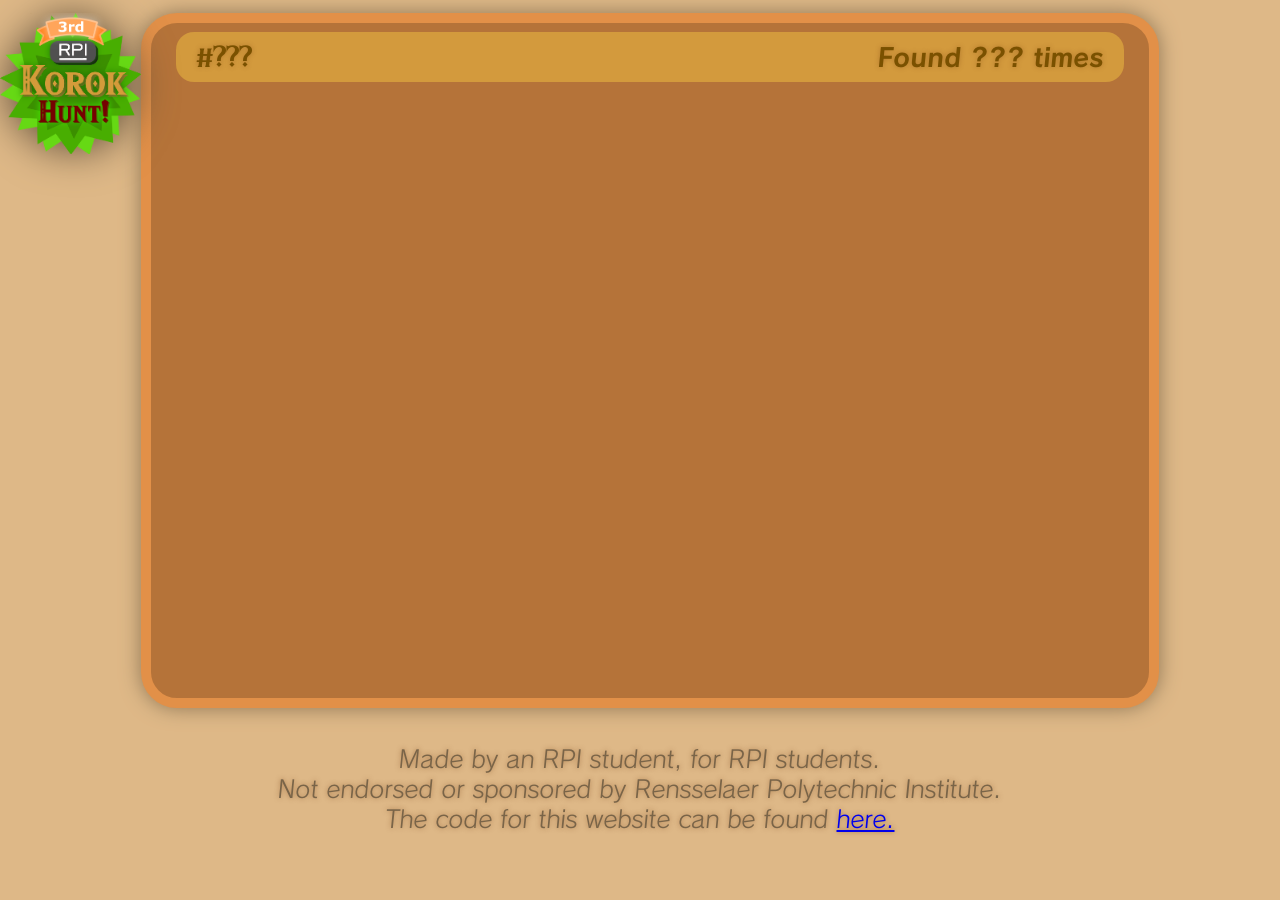
==== koroks/index.html @ 670ab2f8 "Change directory structure" ====
<!DOCTYPE html>

<html id="html" lang="en">
<head>
    <title> RPI Korok Hunt - Koroks </title>
    <meta name="description" content="View the Koroks that have been found in the RPI Korok Hunt!"/>
    <meta charset="UTF-8">

    <link rel="stylesheet" href="/css/main.css">
    <link rel="icon" type="image/x-icon" href="/favicon.ico">
    <meta name="theme-color" content="#E28C3F"/>

    <link rel="canonical" href="https://joshschnauber.com/koroks/" />
    <meta property="og:title" content="The RPI Korok Hunt Koroks Board" />
    <meta property="og:description" content="View the Koroks that have been found in the RPI Korok Hunt!"/>
    <meta property="og:image" content="/img/korok_hunt_logo.png"/>
</head>

<body id="body">
    <!-- MAIN PAGE -->
    <div class="top_container">
        <div class="logo_container">
            <a href="/">
            <img src="/img/korok_hunt_logo.png" alt="RPI Korok Hunt Logo">
            </a>
        </div>

        <div class="l_container">
        <div id="koroks_board" class="board_frame">

            <div class="board_item korok_board_item">
                <korok_number> #??? </korok_number>
                <img src="/img/korok_seed_icon.png">
                <times_scanned>Found ??? times</times_scanned>
            </div>

        </div>
        </div>
    </div>
    <br>
    <br>


    <div class="bottom_paragraph">
        Made by an RPI student, for RPI students.<br>
        Not endorsed or sponsored by Rensselaer Polytechnic Institute.<br>
        The code for this website can be found <a href="https://github.com/joshschnauber/Korok_Hunt_Website" target="_blank" rel="noopener noreferrer">here.</a>
    </div>
    <br>

    <script type="module" src="/koroks/index.js"></script>
</body>
</html>
---- css/main.css ----
/* Resources */
@font-face {
    font-family: 'Hylia Serif Beta';
    src: url('/fonts/HyliaSerifBeta-Regular.ttf');
}

@font-face {
    font-family: 'Calamity Sans';
    src: url('/fonts/Calamity-Regular.otf');
}

@font-face {
    font-family: 'Calamity Sans Bold';
    src: url('/fonts/Calamity-Bold.otf');
}



/* Main Page Styling */

/* Containers */
.top_container {
    display: flex;
    flex-direction: row;
    padding-top: 1%;
}

.logo_container {
    width: 11%;
    align-items: center;
}

.l_container {
    width: 78%;
}

.text_container {
    background-color: rgb(226, 144, 72);
    border-radius: min(4vh, 4.8vw);
    ;
    box-shadow: 0 5px 10px rgb(142, 118, 86);

    width: 82%;
    margin-left: auto;
    margin-right: auto;
}

.img_container {
    background-color: rgb(226, 144, 72);
    border-radius: min(4vh, 4.8vw);
    ;
    box-shadow: 0 5px 10px rgb(142, 118, 86);

    max-height: 50vh;
    max-width: 88vw;
    aspect-ratio: 1.5;
    margin-left: auto;
    margin-right: auto;
    padding-top: 2vw;
    padding-bottom: 4vw;

}

.img_container img {
    width: 92%;
}

/* Text */
.b_paragraph {
    font-family: Calamity Sans;
    color: rgb(122, 81, 0);
    text-shadow: 0 0 5px rgba(115, 58, 17, .35);

    text-align: left;
    margin-left: auto;
    margin-right: auto;
    width: 95%;

    font-size: min(3.6vh, 5.76vw);
    line-height: min(4.05vh, 6.48vw);
    line-height: 1.5em;
}

.t_paragraph {
    font-family: Hylia Serif Beta;
    color: rgb(82, 58, 11);
    text-shadow: 0 0 5px rgb(115, 58, 17, .5);

    text-align: center;
    width: 100%;
    padding-top: 2%;
    padding-bottom: 1%;

    font-size: min(7vh, 11.2vw);
    line-height: min(7.875vh, 12.6vw);
}

.bottom_paragraph {
    font-family: Calamity Sans;
    color: rgb(121, 100, 72);
    text-shadow: 0 0 5px rgb(115, 58, 17, .5);

    text-align: center;
    margin-left: auto;
    margin-right: auto;

    font-size: 18pt;
    line-height: 1.25em;
}

/* Images */
.logo_container img {
    width: 100%;
    filter: drop-shadow(0 0 20px rgb(92, 76, 56));
}

.frontpage_button img {
    width: 40%;
}

.l_container>.map_frame {
    border: min(1.2vh, 1.44vw) solid rgb(226, 144, 72);
    border-radius: min(4vh, 4.8vw);
    box-shadow: 0 0 20px rgb(142, 118, 86);

    width: 100%;
    aspect-ratio: 1.65;
    overflow: hidden;
}

/* Phone Display*/
@media all and (max-aspect-ratio:1) {
    .top_container {
        display: flex;
        flex-direction: column;
        padding-top: 1%;
        margin-left: 1%;
        width: 98%;
    }

    .logo_container {
        align-items: center;
        width: 100%;
    }

    .l_container {
        width: 98%;
        aspect-ratio: 1.5;
    }

    .text_container {
        width: 96%;
        margin-left: auto;
        margin-right: auto;
    }

    .b_paragraph {
        width: 94%;
    }

    .logo_container a {
        text-align: center;
        display: block;
        width: fit-content;
        ;
        height: fit-content;
        margin-left: auto;
        margin-right: auto;
    }

    .logo_container img {
        height: 25vh;
        width: auto;
        max-width: 100%;
    }

    .frontpage_button img {
        width: 90%;
    }

    .l_container>.map_frame {
        aspect-ratio: 1.4;
    }
}



/* User Info Styling */
.user_display {
    background-color: rgb(151, 107, 62);
    border-left: 10px solid rgb(80, 54, 32);
    border-bottom: 10px solid rgb(80, 54, 32);

    border-bottom-left-radius: 3vw;
    box-shadow: 0 0 10vw black;

    position: fixed;
    top: 0;
    right: 0;

    font-family: Hylia Serif Beta;
    font-size: 3.5em;
    color: goldenrod;
    text-wrap: wrap;
    overflow-wrap: break-word;

    max-width: 35%;
    padding-left: .25em;
    padding-right: .25em;
    padding-bottom: .1em;

    visibility: hidden;
}



/* Popup Styling*/
.align_popup {
    opacity: 0;
    visibility: hidden;

    position: absolute;
    left: 0;
    right: 0;
    bottom: 0;
    top: 0;
    margin-left: auto;
    margin-right: auto;
    margin-bottom: auto;
    margin-top: auto;

    background-size: contain;
    container-type: size;
}

.show {
    opacity: 1;
    visibility: visible;
}

.debug {
    border: 1px solid red;
    visibility: visible;
}

.popup_button_container {
    margin-top: auto;
    width: 100%;
}

.popup_button_container>.popup_button {
    background-color: #ce7400;
    border-radius: 3vh;
    width: 95%;
    aspect-ratio: 5;

    font-family: Calamity Sans Bold;
    color: #fed900;
    /*font-size: min(6vh, 8.57vw); .7 aspect*/
    font-size: min(5.083vh, 6.1vw);
    white-space: nowrap;

    border: none;
    outline: none;
    outline-width: 0;
}

.info_popup {
    background-color: rgb(151, 107, 62);
    border: min(1.2vh, 1.44vw) solid rgb(80, 54, 32);
    border-radius: 4vmax;
    box-shadow: 0 0 0 1500px rgb(0, 0, 0, .75);

    max-width: 90vw;
    max-height: 80vh;
    aspect-ratio: .7;
    z-index: 3;

    padding-left: 4vw;
    padding-right: 4vw;
    padding-top: 2vh;
    padding-bottom: 3vh;

    display: flex;
    flex-direction: column;
    flex-basis: auto;
    flex: 1;
    overflow-y: visible;

    min-height: 0;
    min-width: 0;
}

.info_popup_title_div {
    display: flex;
    flex-direction: column;

    height: 42%;
    padding-bottom: 1%;
}

.info_popup_title_div>h1,
.h1 {
    font-family: Calamity Sans Bold;
    font-size: min(3.6vh, 6vw);
    line-height: min(3.6vh, 6vw);
    color: rgba(41, 29, 0, 0.785);
    font-weight: normal;

    margin: 0px;
    padding-bottom: 1%;
}

.info_popup_title_div>h1>u {
    font-size: min(4.2vh, 7.0vw);
    line-height: min(4.2vh, 7.0vw);
    color: goldenrod;
    font-weight: normal;
}

.info_popup_title_div>.logo_div {
    height: 75%;
}

.info_popup_title_div>.logo_div>img {
    height: 100%;
    filter: drop-shadow(0 0 20px rgb(92, 76, 56));
}

.info_popup_text {
    font-family: Calamity Sans;
    /*font-size: min(4.25vh, 6.07vw);  0.7 aspect */
    font-size: min(3.2vh, 5.1vw);
    line-height: min(3.6vh, 5.76vw);
    color: whitesmoke;

    padding-top: 3%;
}

.korok_popup_text {
    font-family: Hylia Serif Beta;
    font-size: min(4.7vh, 7.83vw);
    color: whitesmoke;

    text-align: center;
}

.korok_popup_text>.korok_popup_found_text {
    font-family: Hylia Serif Beta;
    font-size: min(4.7vh, 7.83vw);
    line-height: min(5vh, 8.33vw);
    color: whitesmoke;
}

.korok_popup_text>.korok_popup_count_text {
    font-family: Calamity Sans Bold;
    font-size: min(4.23vh, 7.047vw);
    line-height: min(4.935vh, 8.221vw);
    color: whitesmoke;
    padding-top: 5%;
}

.korok_popup_text>.korok_popup_prev_text {
    font-family: Calamity Sans;
    font-size: min(3.384vh, 5.616vw);
    line-height: min(3.384vh, 5.616vw);
    color: rgb(193, 193, 193);
}

.korok_image_div {
    height: 45%;
    padding-bottom: 3%;
}

.korok_image_div>img {
    height: 100%;
    filter: drop-shadow(1px 1.5vh 2vh #222222b1);
}

.upper_right_float_text {
    position: absolute;
    top: 2%;
    right: 4%;
    text-align: right;
}

.unknown_korok_popup_text {
    font-family: Hylia Serif Beta;
    font-size: min(4.7vh, 7.83vw);
    color: whitesmoke;

    text-align: center;
}

.unknown_korok_popup_text>h1 {
    font-family: Calamity Sans Bold;
    font-size: min(4.7vh, 7.83vw);
    line-height: min(4.935vh, 8.221vw);
    color: whitesmoke;
    font-weight: normal;

    margin: 0;
}

.unknown_korok_popup_text>h2 {
    font-family: Calamity Sans;
    font-size: min(3.384vh, 5.616vw);
    line-height: min(3.384vh, 5.616vw);
    color: rgb(193, 193, 193);
    font-weight: normal;

    margin: 0;
}

.unknown_korok_image_div {
    height: 50%;
    padding-bottom: 6%;
}

.unknown_korok_image_div>img {
    height: 100%;
}

.username_popup {
    background-color: rgb(151, 107, 62);
    border: min(1.2vh, 1.44vw) solid rgb(80, 54, 32);
    border-radius: 4vmax;
    box-shadow: 0 0 0 1500px rgb(0, 0, 0, .75);

    max-height: 60vh;
    max-width: 90vw;
    aspect-ratio: 1.2;
    z-index: 2;

    padding-left: 3vw;
    padding-right: 3vw;
    padding-top: 2vh;
    padding-bottom: 2vh;

    display: flex;
    flex-direction: column;
    flex: 1;
    overflow-y: visible;

    min-height: 0;
    min-width: 0;
}

.username_popup label {
    font-family: Calamity Sans Bold;
    font-size: min(4.5vh, 5.94vw);
    line-height: 0;
    color: whitesmoke;
    text-align: center;

    vertical-align: middle;
    padding-right: 1vw;
}

.username_popup h2 {
    font-family: Calamity Sans;
    font-size: min(3.8vh, 4.8vw);
    line-height: min(4.4vh, 5.28vw);
    color: rgb(193, 193, 193);
    font-weight: normal;

    text-align: center;
    margin: 0;
}

.username_popup_input {
    padding-top: 2%;
    padding-bottom: 1.5%;

    white-space: nowrap;
}

.input_popup_error {
    font-family: Calamity Sans;
    font-size: min(4vh, 4.8vw);
    line-height: min(4vh, 4.8vw);
    color: rgb(107, 0, 0);
    text-align: center;

    padding-top: 3%;
    visibility: hidden;
}

.input_text_area {
    font-family: Calamity Sans Bold;
    color: black;

    width: min(42vh, 50.4vw);
    height: min(6vh, 7.2vw);
    font-size: min(4vh, 4.8vw);
    line-height: min(6vh, 7.2vw);
    outline: none;
    border: none;

    text-align: center;
    resize: none;
    overflow-x: hidden;
    overflow-y: hidden;
    white-space: nowrap;

    vertical-align: middle;
}

.input_text_area_label {
    color: whitesmoke;
    vertical-align: middle;
}

.username_popup_input_padding {
    padding-top: 4%;
}


/* Board styling */
.l_container>.board_frame {
    border: min(1.2vh, 1.44vw) solid rgb(226, 144, 72);
    border-radius: min(4vh, 4.8vw);
    box-shadow: 0 0 20px rgb(142, 118, 86);
    background-color: rgb(181, 115, 57);

    width: 100%;
    height: 75vh;

    overflow-x: hidden;
    overflow-y: scroll;
}

.board_frame::-webkit-scrollbar {
    width: 0px;
    background: transparent;
}

.board_item {
    width: auto;
    display: flex;
    flex-direction: row;
    margin-left: 2vw;
    margin-right: 2vw;
    margin-top: 1vh;
    margin-bottom: 1vh;
    padding-left: 1vw;
    padding-right: 1vw;
    padding-top: 1vh;
    padding-bottom: 1vh;

    background-color: rgb(211, 154, 61);
    border-radius: 2vh;
}

.leaderboard_item {
    flex-direction: column;
}

.leaderboard_item>.leaderboard_rank_item {
    display: flex;
    flex-direction: row;

    font-family: Calamity Sans Bold;
    color: rgb(122, 81, 0);
    text-shadow: 0 0 5px rgba(115, 58, 17, .35);
    font-size: 2vw;
    line-height: 1.25em;
}

.leaderboard_item rank {
    padding-left: 0.5vw;
    font-family: Hylia Serif Beta;
}

.leaderboard_item username {
    padding-left: 1vw;
    padding-right: 2vw;
    max-width: 51vw;
    text-wrap: wrap;
    word-wrap: break-word;
}

.leaderboard_item count {
    padding-right: 0.5vw;
    margin-left: auto;
    width: auto;
    text-wrap: nowrap;
}

.leaderboard_item>.leaderboard_other_item {
    font-family: Calamity Sans;
    color: rgb(133, 98, 29);
    text-shadow: none;
    font-size: 1.2vw;
    line-height: 1.25em;
}

.leaderboard_item last_active {
    padding-left: 2em;
}

.korok_board_item {
    font-family: Calamity Sans Bold;
    color: rgb(122, 81, 0);
    text-shadow: 0 0 5px rgba(115, 58, 17, .35);
    font-size: 2vw;
    line-height: 1.25em;
}

.korok_board_item>korok_number {
    padding-left: 0.5vw;
    font-family: Hylia Serif Beta;
}

.korok_board_item>img {
    padding-left: 2vw;

    height: 1.25em;
    margin-top: auto;
    margin-bottom: auto;
    visibility: hidden;
}

.korok_board_item>times_scanned {
    padding-right: 0.5vw;
    margin-left: auto;
    width: auto;
    text-wrap: nowrap;
}

/* Phone Display */
@media all and (max-aspect-ratio:1) {
    .l_container>.board_frame {
        height: 60vh;
    }

    .leaderboard_item>.leaderboard_rank_item {
        font-size: 5vw;
    }

    .leaderboard_item>.leaderboard_other_item {
        font-size: 3vw;
    }

    .korok_board_item {
        font-size: 5vw;
    }
}


/* Alignment */
html {
    overflow-x: hidden;

    -webkit-text-size-adjust: 100%;
    /* Prevent font scaling in landscape while allowing user zoom */
}

body {
    margin: 0;
    padding: 0;

    overflow-x: hidden;

    background-color: burlywood;
}

.center {
    display: block;
    margin-left: auto;
    margin-right: auto;
    text-align: center;
}

.v_center {
    margin-top: auto;
    margin-bottom: auto;
}
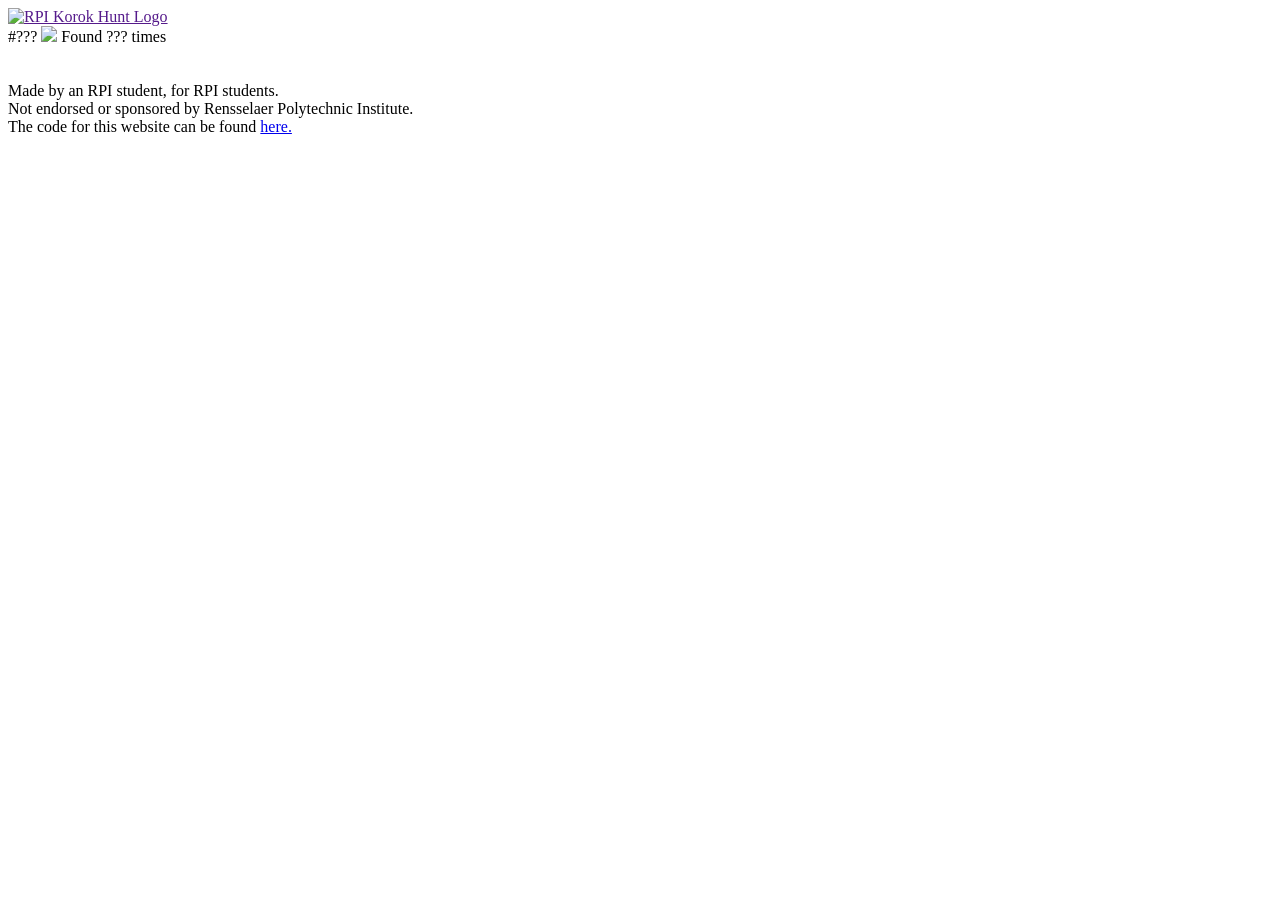
==== commit 187349c9: "Update base dir" ====
--- a/koroks/index.html
+++ b/koroks/index.html
@@ -6,11 +6,11 @@
     <meta name="description" content="View the Koroks that have been found in the RPI Korok Hunt!"/>
     <meta charset="UTF-8">
 
-    <link rel="stylesheet" href="/css/main.css">
-    <link rel="icon" type="image/x-icon" href="/favicon.ico">
+    <link rel="stylesheet" href="css/main.css">
+    <link rel="icon" type="image/x-icon" href="favicon.ico">
     <meta name="theme-color" content="#E28C3F"/>
 
-    <link rel="canonical" href="https://joshschnauber.com/koroks/" />
+    <link rel="canonical" href="https://www.rpikorokhunt.com/koroks/" />
     <meta property="og:title" content="The RPI Korok Hunt Koroks Board" />
     <meta property="og:description" content="View the Koroks that have been found in the RPI Korok Hunt!"/>
     <meta property="og:image" content="/img/korok_hunt_logo.png"/>
@@ -20,8 +20,8 @@
     <!-- MAIN PAGE -->
     <div class="top_container">
         <div class="logo_container">
-            <a href="/">
-            <img src="/img/korok_hunt_logo.png" alt="RPI Korok Hunt Logo">
+            <a href="">
+            <img src="img/korok_hunt_logo.png" alt="RPI Korok Hunt Logo">
             </a>
         </div>
 
@@ -30,7 +30,7 @@
 
             <div class="board_item korok_board_item">
                 <korok_number> #??? </korok_number>
-                <img src="/img/korok_seed_icon.png">
+                <img src="img/korok_seed_icon.png">
                 <times_scanned>Found ??? times</times_scanned>
             </div>
 
@@ -44,11 +44,11 @@
     <div class="bottom_paragraph">
         Made by an RPI student, for RPI students.<br>
         Not endorsed or sponsored by Rensselaer Polytechnic Institute.<br>
-        The code for this website can be found <a href="https://github.com/joshschnauber/Korok_Hunt_Website" target="_blank" rel="noopener noreferrer">here.</a>
+        The code for this website can be found <a href="https://github.com/battistary/Korok_Hunt_Website" target="_blank" rel="noopener noreferrer">here.</a>
     </div>
     <br>
 
-    <script type="module" src="/koroks/index.js"></script>
+    <script type="module" src="koroks/index.js"></script>
 </body>
 </html>
 
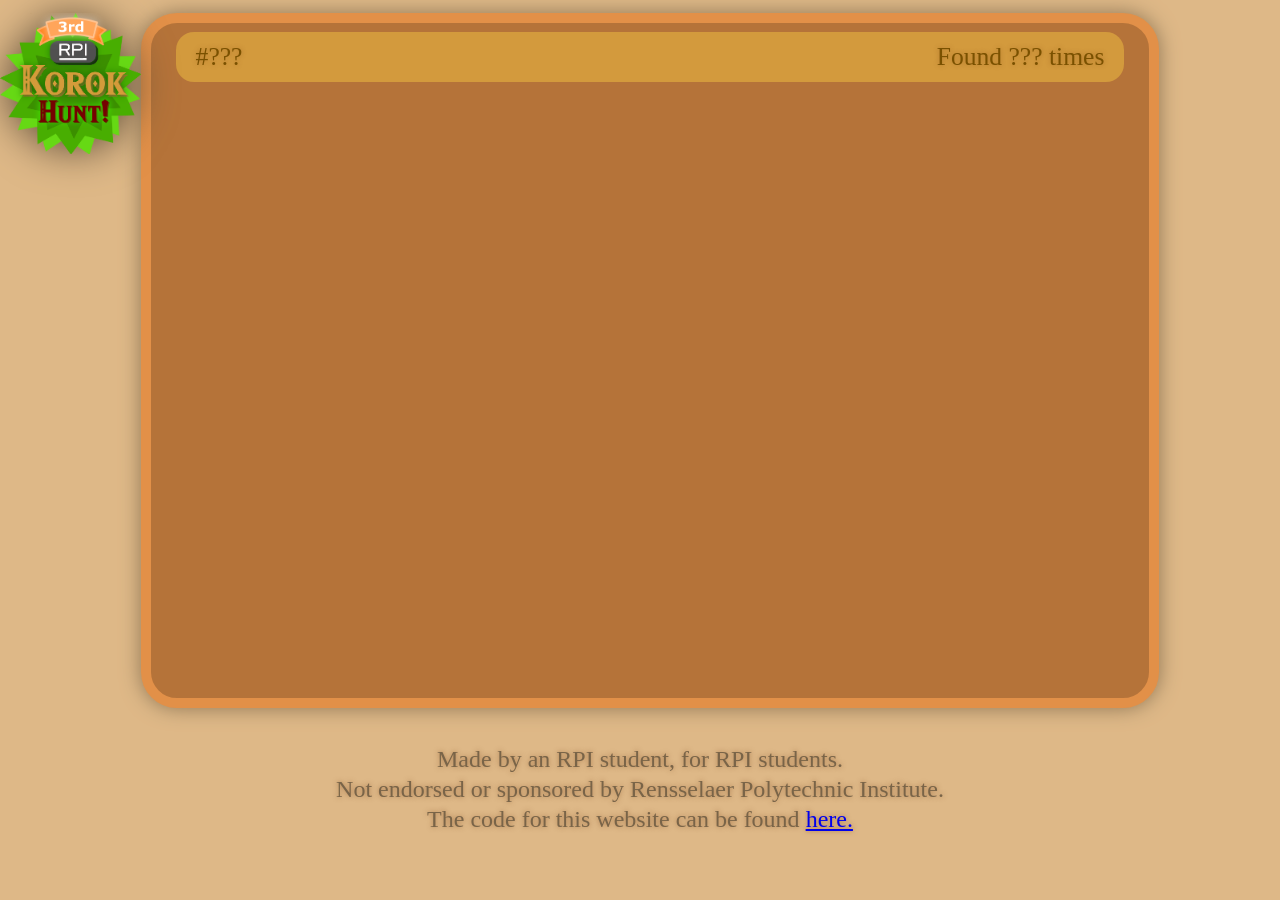
==== commit d008f910: "Fix relative dir paths" ====
--- a/koroks/index.html
+++ b/koroks/index.html
@@ -6,8 +6,8 @@
     <meta name="description" content="View the Koroks that have been found in the RPI Korok Hunt!"/>
     <meta charset="UTF-8">
 
-    <link rel="stylesheet" href="css/main.css">
-    <link rel="icon" type="image/x-icon" href="favicon.ico">
+    <link rel="stylesheet" href="/css/main.css">
+    <link rel="icon" type="image/x-icon" href="/favicon.ico">
     <meta name="theme-color" content="#E28C3F"/>
 
     <link rel="canonical" href="https://www.rpikorokhunt.com/koroks/" />
@@ -21,7 +21,7 @@
     <div class="top_container">
         <div class="logo_container">
             <a href="">
-            <img src="img/korok_hunt_logo.png" alt="RPI Korok Hunt Logo">
+            <img src="/img/korok_hunt_logo.png" alt="RPI Korok Hunt Logo">
             </a>
         </div>
 
@@ -48,7 +48,7 @@
     </div>
     <br>
 
-    <script type="module" src="koroks/index.js"></script>
+    <script type="module" src="/koroks/index.js"></script>
 </body>
 </html>
 
--- a/css/main.css
+++ b/css/main.css
@@ -0,0 +1,678 @@
+/* Resources */
+@font-face {
+    font-family: 'Hylia Serif Beta';
+    src: url(../fonts/HyliaSerifBeta-Regular.ttf');
+}
+
+@font-face {
+    font-family: 'Calamity Sans';
+    src: url(../fonts/Calamity-Regular.otf');
+}
+
+@font-face {
+    font-family: 'Calamity Sans Bold';
+    src: url(../fonts/Calamity-Bold.otf');
+}
+
+
+
+/* Main Page Styling */
+
+/* Containers */
+.top_container {
+    display: flex;
+    flex-direction: row;
+    padding-top: 1%;
+}
+
+.logo_container {
+    width: 11%;
+    align-items: center;
+}
+
+.l_container {
+    width: 78%;
+}
+
+.text_container {
+    background-color: rgb(226, 144, 72);
+    border-radius: min(4vh, 4.8vw);
+    ;
+    box-shadow: 0 5px 10px rgb(142, 118, 86);
+
+    width: 82%;
+    margin-left: auto;
+    margin-right: auto;
+}
+
+.img_container {
+    background-color: rgb(226, 144, 72);
+    border-radius: min(4vh, 4.8vw);
+    ;
+    box-shadow: 0 5px 10px rgb(142, 118, 86);
+
+    max-height: 50vh;
+    max-width: 88vw;
+    aspect-ratio: 1.5;
+    margin-left: auto;
+    margin-right: auto;
+    padding-top: 2vw;
+    padding-bottom: 4vw;
+
+}
+
+.img_container img {
+    width: 92%;
+}
+
+/* Text */
+.b_paragraph {
+    font-family: Calamity Sans;
+    color: rgb(122, 81, 0);
+    text-shadow: 0 0 5px rgba(115, 58, 17, .35);
+
+    text-align: left;
+    margin-left: auto;
+    margin-right: auto;
+    width: 95%;
+
+    font-size: min(3.6vh, 5.76vw);
+    line-height: min(4.05vh, 6.48vw);
+    line-height: 1.5em;
+}
+
+.t_paragraph {
+    font-family: Hylia Serif Beta;
+    color: rgb(82, 58, 11);
+    text-shadow: 0 0 5px rgb(115, 58, 17, .5);
+
+    text-align: center;
+    width: 100%;
+    padding-top: 2%;
+    padding-bottom: 1%;
+
+    font-size: min(7vh, 11.2vw);
+    line-height: min(7.875vh, 12.6vw);
+}
+
+.bottom_paragraph {
+    font-family: Calamity Sans;
+    color: rgb(121, 100, 72);
+    text-shadow: 0 0 5px rgb(115, 58, 17, .5);
+
+    text-align: center;
+    margin-left: auto;
+    margin-right: auto;
+
+    font-size: 18pt;
+    line-height: 1.25em;
+}
+
+/* Images */
+.logo_container img {
+    width: 100%;
+    filter: drop-shadow(0 0 20px rgb(92, 76, 56));
+}
+
+.frontpage_button img {
+    width: 40%;
+}
+
+.l_container>.map_frame {
+    border: min(1.2vh, 1.44vw) solid rgb(226, 144, 72);
+    border-radius: min(4vh, 4.8vw);
+    box-shadow: 0 0 20px rgb(142, 118, 86);
+
+    width: 100%;
+    aspect-ratio: 1.65;
+    overflow: hidden;
+}
+
+/* Phone Display*/
+@media all and (max-aspect-ratio:1) {
+    .top_container {
+        display: flex;
+        flex-direction: column;
+        padding-top: 1%;
+        margin-left: 1%;
+        width: 98%;
+    }
+
+    .logo_container {
+        align-items: center;
+        width: 100%;
+    }
+
+    .l_container {
+        width: 98%;
+        aspect-ratio: 1.5;
+    }
+
+    .text_container {
+        width: 96%;
+        margin-left: auto;
+        margin-right: auto;
+    }
+
+    .b_paragraph {
+        width: 94%;
+    }
+
+    .logo_container a {
+        text-align: center;
+        display: block;
+        width: fit-content;
+        ;
+        height: fit-content;
+        margin-left: auto;
+        margin-right: auto;
+    }
+
+    .logo_container img {
+        height: 25vh;
+        width: auto;
+        max-width: 100%;
+    }
+
+    .frontpage_button img {
+        width: 90%;
+    }
+
+    .l_container>.map_frame {
+        aspect-ratio: 1.4;
+    }
+}
+
+
+
+/* User Info Styling */
+.user_display {
+    background-color: rgb(151, 107, 62);
+    border-left: 10px solid rgb(80, 54, 32);
+    border-bottom: 10px solid rgb(80, 54, 32);
+
+    border-bottom-left-radius: 3vw;
+    box-shadow: 0 0 10vw black;
+
+    position: fixed;
+    top: 0;
+    right: 0;
+
+    font-family: Hylia Serif Beta;
+    font-size: 3.5em;
+    color: goldenrod;
+    text-wrap: wrap;
+    overflow-wrap: break-word;
+
+    max-width: 35%;
+    padding-left: .25em;
+    padding-right: .25em;
+    padding-bottom: .1em;
+
+    visibility: hidden;
+}
+
+
+
+/* Popup Styling*/
+.align_popup {
+    opacity: 0;
+    visibility: hidden;
+
+    position: absolute;
+    left: 0;
+    right: 0;
+    bottom: 0;
+    top: 0;
+    margin-left: auto;
+    margin-right: auto;
+    margin-bottom: auto;
+    margin-top: auto;
+
+    background-size: contain;
+    container-type: size;
+}
+
+.show {
+    opacity: 1;
+    visibility: visible;
+}
+
+.debug {
+    border: 1px solid red;
+    visibility: visible;
+}
+
+.popup_button_container {
+    margin-top: auto;
+    width: 100%;
+}
+
+.popup_button_container>.popup_button {
+    background-color: #ce7400;
+    border-radius: 3vh;
+    width: 95%;
+    aspect-ratio: 5;
+
+    font-family: Calamity Sans Bold;
+    color: #fed900;
+    /*font-size: min(6vh, 8.57vw); .7 aspect*/
+    font-size: min(5.083vh, 6.1vw);
+    white-space: nowrap;
+
+    border: none;
+    outline: none;
+    outline-width: 0;
+}
+
+.info_popup {
+    background-color: rgb(151, 107, 62);
+    border: min(1.2vh, 1.44vw) solid rgb(80, 54, 32);
+    border-radius: 4vmax;
+    box-shadow: 0 0 0 1500px rgb(0, 0, 0, .75);
+
+    max-width: 90vw;
+    max-height: 80vh;
+    aspect-ratio: .7;
+    z-index: 3;
+
+    padding-left: 4vw;
+    padding-right: 4vw;
+    padding-top: 2vh;
+    padding-bottom: 3vh;
+
+    display: flex;
+    flex-direction: column;
+    flex-basis: auto;
+    flex: 1;
+    overflow-y: visible;
+
+    min-height: 0;
+    min-width: 0;
+}
+
+.info_popup_title_div {
+    display: flex;
+    flex-direction: column;
+
+    height: 42%;
+    padding-bottom: 1%;
+}
+
+.info_popup_title_div>h1,
+.h1 {
+    font-family: Calamity Sans Bold;
+    font-size: min(3.6vh, 6vw);
+    line-height: min(3.6vh, 6vw);
+    color: rgba(41, 29, 0, 0.785);
+    font-weight: normal;
+
+    margin: 0px;
+    padding-bottom: 1%;
+}
+
+.info_popup_title_div>h1>u {
+    font-size: min(4.2vh, 7.0vw);
+    line-height: min(4.2vh, 7.0vw);
+    color: goldenrod;
+    font-weight: normal;
+}
+
+.info_popup_title_div>.logo_div {
+    height: 75%;
+}
+
+.info_popup_title_div>.logo_div>img {
+    height: 100%;
+    filter: drop-shadow(0 0 20px rgb(92, 76, 56));
+}
+
+.info_popup_text {
+    font-family: Calamity Sans;
+    /*font-size: min(4.25vh, 6.07vw);  0.7 aspect */
+    font-size: min(3.2vh, 5.1vw);
+    line-height: min(3.6vh, 5.76vw);
+    color: whitesmoke;
+
+    padding-top: 3%;
+}
+
+.korok_popup_text {
+    font-family: Hylia Serif Beta;
+    font-size: min(4.7vh, 7.83vw);
+    color: whitesmoke;
+
+    text-align: center;
+}
+
+.korok_popup_text>.korok_popup_found_text {
+    font-family: Hylia Serif Beta;
+    font-size: min(4.7vh, 7.83vw);
+    line-height: min(5vh, 8.33vw);
+    color: whitesmoke;
+}
+
+.korok_popup_text>.korok_popup_count_text {
+    font-family: Calamity Sans Bold;
+    font-size: min(4.23vh, 7.047vw);
+    line-height: min(4.935vh, 8.221vw);
+    color: whitesmoke;
+    padding-top: 5%;
+}
+
+.korok_popup_text>.korok_popup_prev_text {
+    font-family: Calamity Sans;
+    font-size: min(3.384vh, 5.616vw);
+    line-height: min(3.384vh, 5.616vw);
+    color: rgb(193, 193, 193);
+}
+
+.korok_image_div {
+    height: 45%;
+    padding-bottom: 3%;
+}
+
+.korok_image_div>img {
+    height: 100%;
+    filter: drop-shadow(1px 1.5vh 2vh #222222b1);
+}
+
+.upper_right_float_text {
+    position: absolute;
+    top: 2%;
+    right: 4%;
+    text-align: right;
+}
+
+.unknown_korok_popup_text {
+    font-family: Hylia Serif Beta;
+    font-size: min(4.7vh, 7.83vw);
+    color: whitesmoke;
+
+    text-align: center;
+}
+
+.unknown_korok_popup_text>h1 {
+    font-family: Calamity Sans Bold;
+    font-size: min(4.7vh, 7.83vw);
+    line-height: min(4.935vh, 8.221vw);
+    color: whitesmoke;
+    font-weight: normal;
+
+    margin: 0;
+}
+
+.unknown_korok_popup_text>h2 {
+    font-family: Calamity Sans;
+    font-size: min(3.384vh, 5.616vw);
+    line-height: min(3.384vh, 5.616vw);
+    color: rgb(193, 193, 193);
+    font-weight: normal;
+
+    margin: 0;
+}
+
+.unknown_korok_image_div {
+    height: 50%;
+    padding-bottom: 6%;
+}
+
+.unknown_korok_image_div>img {
+    height: 100%;
+}
+
+.username_popup {
+    background-color: rgb(151, 107, 62);
+    border: min(1.2vh, 1.44vw) solid rgb(80, 54, 32);
+    border-radius: 4vmax;
+    box-shadow: 0 0 0 1500px rgb(0, 0, 0, .75);
+
+    max-height: 60vh;
+    max-width: 90vw;
+    aspect-ratio: 1.2;
+    z-index: 2;
+
+    padding-left: 3vw;
+    padding-right: 3vw;
+    padding-top: 2vh;
+    padding-bottom: 2vh;
+
+    display: flex;
+    flex-direction: column;
+    flex: 1;
+    overflow-y: visible;
+
+    min-height: 0;
+    min-width: 0;
+}
+
+.username_popup label {
+    font-family: Calamity Sans Bold;
+    font-size: min(4.5vh, 5.94vw);
+    line-height: 0;
+    color: whitesmoke;
+    text-align: center;
+
+    vertical-align: middle;
+    padding-right: 1vw;
+}
+
+.username_popup h2 {
+    font-family: Calamity Sans;
+    font-size: min(3.8vh, 4.8vw);
+    line-height: min(4.4vh, 5.28vw);
+    color: rgb(193, 193, 193);
+    font-weight: normal;
+
+    text-align: center;
+    margin: 0;
+}
+
+.username_popup_input {
+    padding-top: 2%;
+    padding-bottom: 1.5%;
+
+    white-space: nowrap;
+}
+
+.input_popup_error {
+    font-family: Calamity Sans;
+    font-size: min(4vh, 4.8vw);
+    line-height: min(4vh, 4.8vw);
+    color: rgb(107, 0, 0);
+    text-align: center;
+
+    padding-top: 3%;
+    visibility: hidden;
+}
+
+.input_text_area {
+    font-family: Calamity Sans Bold;
+    color: black;
+
+    width: min(42vh, 50.4vw);
+    height: min(6vh, 7.2vw);
+    font-size: min(4vh, 4.8vw);
+    line-height: min(6vh, 7.2vw);
+    outline: none;
+    border: none;
+
+    text-align: center;
+    resize: none;
+    overflow-x: hidden;
+    overflow-y: hidden;
+    white-space: nowrap;
+
+    vertical-align: middle;
+}
+
+.input_text_area_label {
+    color: whitesmoke;
+    vertical-align: middle;
+}
+
+.username_popup_input_padding {
+    padding-top: 4%;
+}
+
+
+/* Board styling */
+.l_container>.board_frame {
+    border: min(1.2vh, 1.44vw) solid rgb(226, 144, 72);
+    border-radius: min(4vh, 4.8vw);
+    box-shadow: 0 0 20px rgb(142, 118, 86);
+    background-color: rgb(181, 115, 57);
+
+    width: 100%;
+    height: 75vh;
+
+    overflow-x: hidden;
+    overflow-y: scroll;
+}
+
+.board_frame::-webkit-scrollbar {
+    width: 0px;
+    background: transparent;
+}
+
+.board_item {
+    width: auto;
+    display: flex;
+    flex-direction: row;
+    margin-left: 2vw;
+    margin-right: 2vw;
+    margin-top: 1vh;
+    margin-bottom: 1vh;
+    padding-left: 1vw;
+    padding-right: 1vw;
+    padding-top: 1vh;
+    padding-bottom: 1vh;
+
+    background-color: rgb(211, 154, 61);
+    border-radius: 2vh;
+}
+
+.leaderboard_item {
+    flex-direction: column;
+}
+
+.leaderboard_item>.leaderboard_rank_item {
+    display: flex;
+    flex-direction: row;
+
+    font-family: Calamity Sans Bold;
+    color: rgb(122, 81, 0);
+    text-shadow: 0 0 5px rgba(115, 58, 17, .35);
+    font-size: 2vw;
+    line-height: 1.25em;
+}
+
+.leaderboard_item rank {
+    padding-left: 0.5vw;
+    font-family: Hylia Serif Beta;
+}
+
+.leaderboard_item username {
+    padding-left: 1vw;
+    padding-right: 2vw;
+    max-width: 51vw;
+    text-wrap: wrap;
+    word-wrap: break-word;
+}
+
+.leaderboard_item count {
+    padding-right: 0.5vw;
+    margin-left: auto;
+    width: auto;
+    text-wrap: nowrap;
+}
+
+.leaderboard_item>.leaderboard_other_item {
+    font-family: Calamity Sans;
+    color: rgb(133, 98, 29);
+    text-shadow: none;
+    font-size: 1.2vw;
+    line-height: 1.25em;
+}
+
+.leaderboard_item last_active {
+    padding-left: 2em;
+}
+
+.korok_board_item {
+    font-family: Calamity Sans Bold;
+    color: rgb(122, 81, 0);
+    text-shadow: 0 0 5px rgba(115, 58, 17, .35);
+    font-size: 2vw;
+    line-height: 1.25em;
+}
+
+.korok_board_item>korok_number {
+    padding-left: 0.5vw;
+    font-family: Hylia Serif Beta;
+}
+
+.korok_board_item>img {
+    padding-left: 2vw;
+
+    height: 1.25em;
+    margin-top: auto;
+    margin-bottom: auto;
+    visibility: hidden;
+}
+
+.korok_board_item>times_scanned {
+    padding-right: 0.5vw;
+    margin-left: auto;
+    width: auto;
+    text-wrap: nowrap;
+}
+
+/* Phone Display */
+@media all and (max-aspect-ratio:1) {
+    .l_container>.board_frame {
+        height: 60vh;
+    }
+
+    .leaderboard_item>.leaderboard_rank_item {
+        font-size: 5vw;
+    }
+
+    .leaderboard_item>.leaderboard_other_item {
+        font-size: 3vw;
+    }
+
+    .korok_board_item {
+        font-size: 5vw;
+    }
+}
+
+
+/* Alignment */
+html {
+    overflow-x: hidden;
+
+    -webkit-text-size-adjust: 100%;
+    /* Prevent font scaling in landscape while allowing user zoom */
+}
+
+body {
+    margin: 0;
+    padding: 0;
+
+    overflow-x: hidden;
+
+    background-color: burlywood;
+}
+
+.center {
+    display: block;
+    margin-left: auto;
+    margin-right: auto;
+    text-align: center;
+}
+
+.v_center {
+    margin-top: auto;
+    margin-bottom: auto;
+}
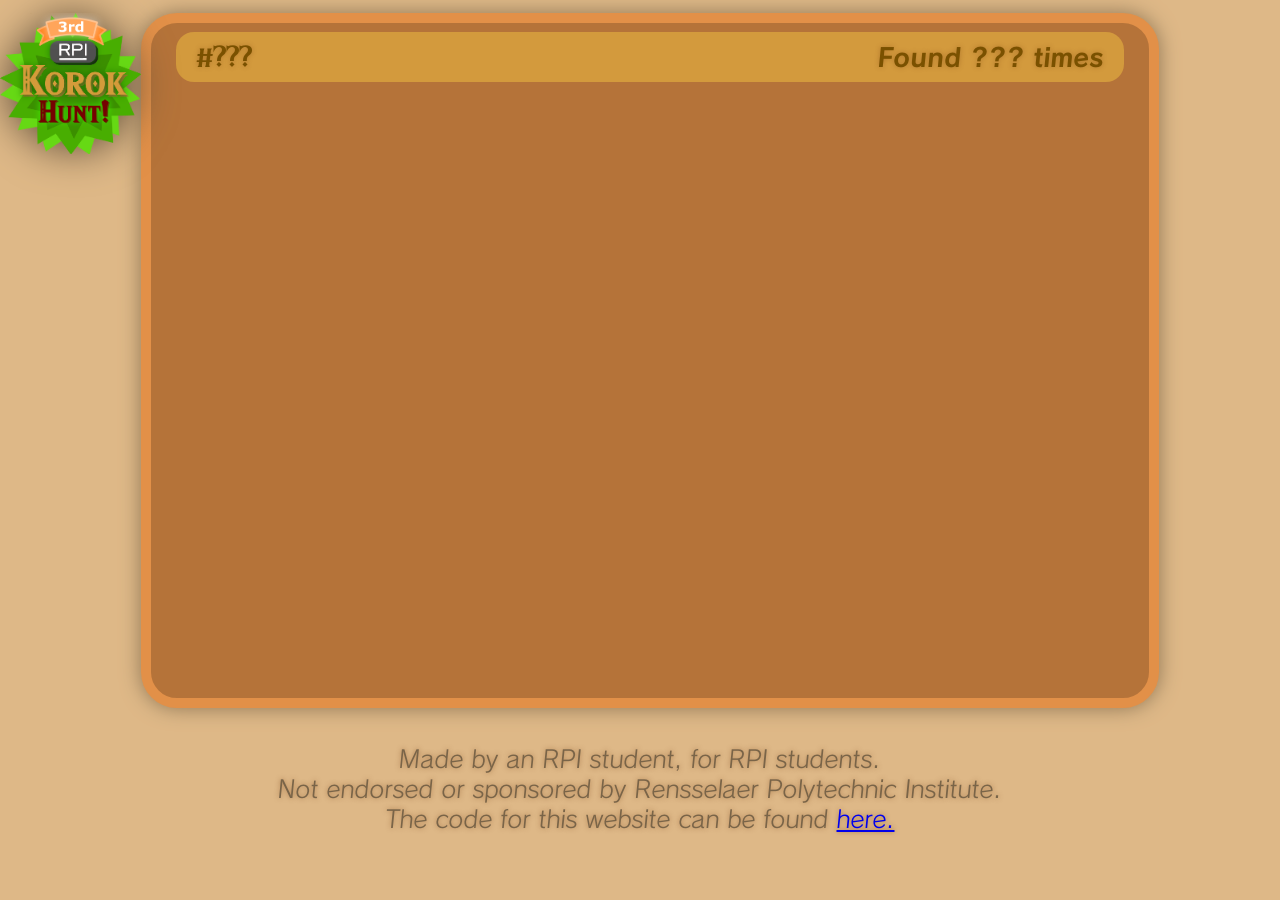
==== commit bceaff21: "Update resource paths" ====
--- a/koroks/index.html
+++ b/koroks/index.html
@@ -10,7 +10,7 @@
     <link rel="icon" type="image/x-icon" href="/favicon.ico">
     <meta name="theme-color" content="#E28C3F"/>
 
-    <link rel="canonical" href="https://www.rpikorokhunt.com/koroks/" />
+    <link rel="canonical" href="https://www.rpikorokhunt.com" />
     <meta property="og:title" content="The RPI Korok Hunt Koroks Board" />
     <meta property="og:description" content="View the Koroks that have been found in the RPI Korok Hunt!"/>
     <meta property="og:image" content="/img/korok_hunt_logo.png"/>
@@ -30,7 +30,7 @@
 
             <div class="board_item korok_board_item">
                 <korok_number> #??? </korok_number>
-                <img src="img/korok_seed_icon.png">
+                <img src="/img/korok_seed_icon.png">
                 <times_scanned>Found ??? times</times_scanned>
             </div>
 
--- a/css/main.css
+++ b/css/main.css
@@ -1,17 +1,17 @@
 /* Resources */
 @font-face {
     font-family: 'Hylia Serif Beta';
-    src: url(../fonts/HyliaSerifBeta-Regular.ttf');
+    src: url('/fonts/HyliaSerifBeta-Regular.ttf');
 }
 
 @font-face {
     font-family: 'Calamity Sans';
-    src: url(../fonts/Calamity-Regular.otf');
+    src: url('/fonts/Calamity-Regular.otf');
 }
 
 @font-face {
     font-family: 'Calamity Sans Bold';
-    src: url(../fonts/Calamity-Bold.otf');
+    src: url('/fonts/Calamity-Bold.otf');
 }
 
 
@@ -675,4 +675,4 @@
 .v_center {
     margin-top: auto;
     margin-bottom: auto;
-}+}
